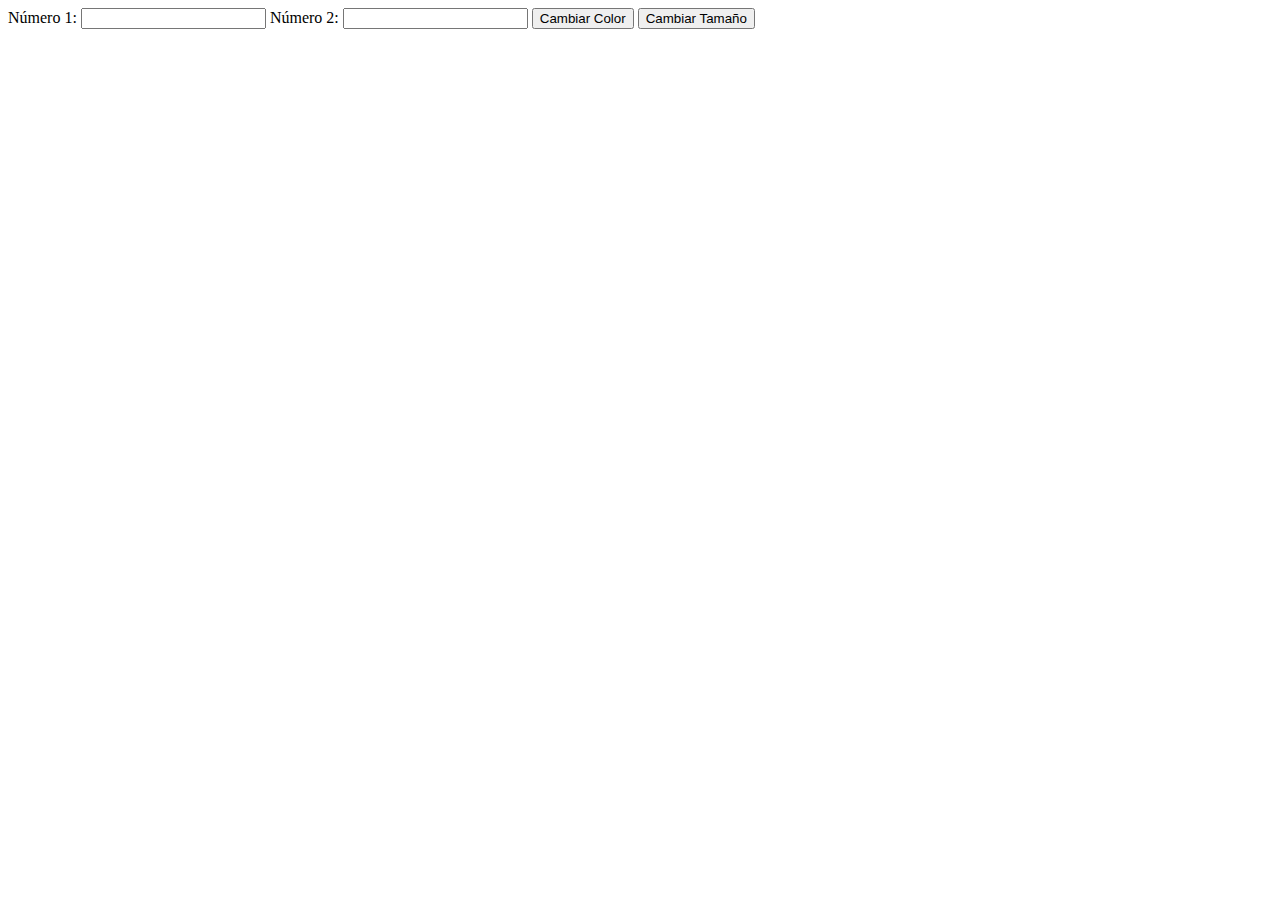
==== pages/calculadora.html @ 581a6a45 "Taller 5" ====
<!DOCTYPE html>
<html lang="en">
<head>
    <meta charset="UTF-8">
    <meta name="viewport" content="width=device-width, initial-scale=1.0">
    <title>Document</title>
    <script>
        function cambiarTexto(idElemento){

        }
    </script>
</head>
<body>
    <header></header>
    <nav></nav>
    <section>
        <label id="idlabelnumero1" for="idnumero1">Número 1:</label>
        <input id="idnumero1" type="number">
        <label for="idnumero2">Número 2:</label>
        <input id="idnumero2" type="number">

        <button onclick="document.getElementById('idlabelnumero1').style.color='red'">Cambiar Color</button>
        <button onclick="document.getElementById('idlabelnumero1').style.fontSize='20px'">Cambiar Tamaño</button>
    </section>
    <footer></footer>
    
</body>
</html>
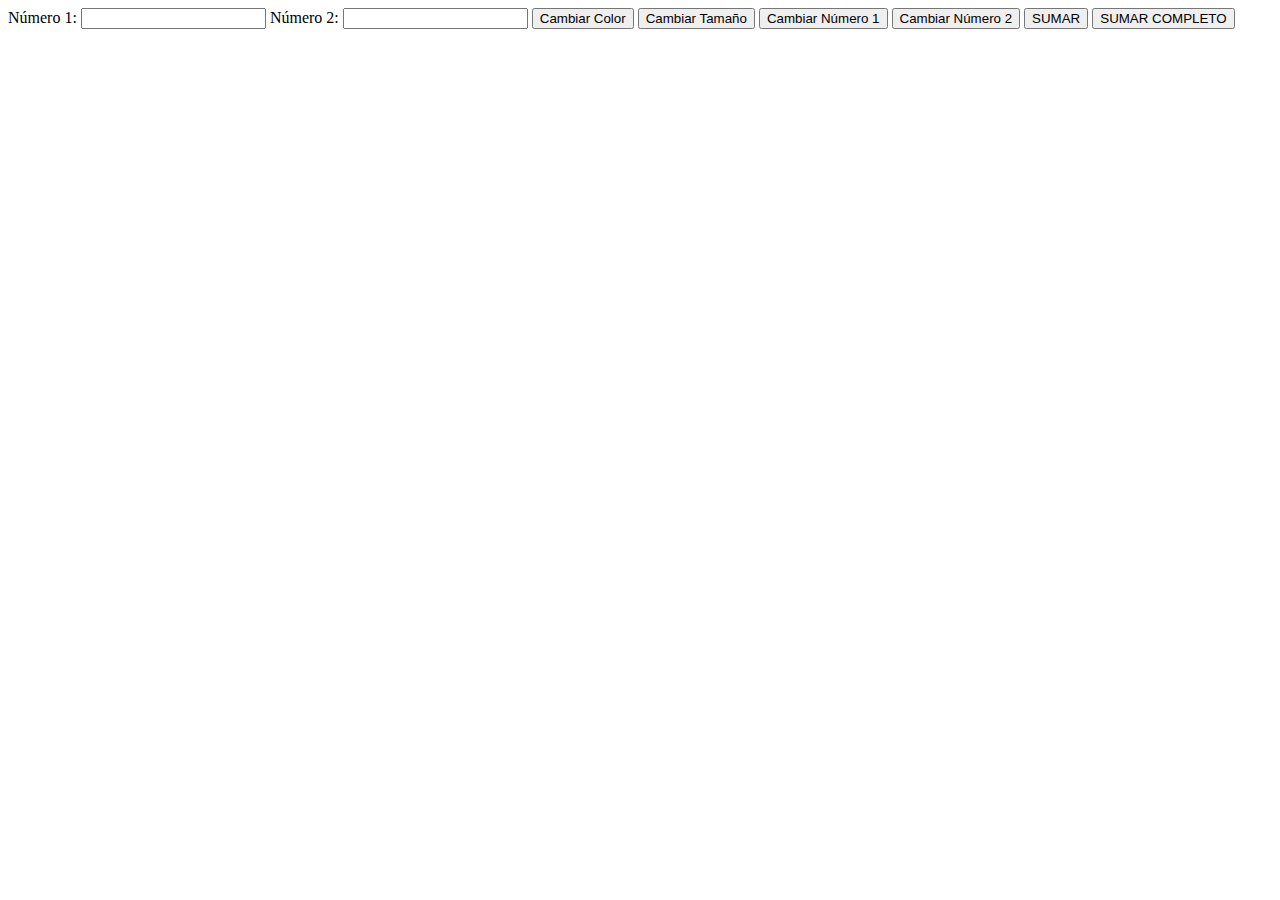
==== commit 00d9af9f: "Taller6" ====
--- a/pages/calculadora.html
+++ b/pages/calculadora.html
@@ -6,8 +6,24 @@
     <title>Document</title>
     <script>
         function cambiarTexto(idElemento){
+            document.getElementById(idElemento).style.background="yellow";
+            document.getElementById(idElemento).style.fontSize="30px";
 
         }
+
+        function sumar(numero1, numero2){
+            var total = numero1+numero2
+            console.log(total)
+        }
+        function sumarCompleto(numero1, numero2){
+           var num1 = parseInt(document.getElementById('idnumero1').value);
+            var num2= parseInt(document.getElementById('idnumero2').value);
+            var total = num1+num2;
+            console.log(total);
+
+        }
+
+
     </script>
 </head>
 <body>
@@ -16,11 +32,17 @@
     <section>
         <label id="idlabelnumero1" for="idnumero1">Número 1:</label>
         <input id="idnumero1" type="number">
-        <label for="idnumero2">Número 2:</label>
+        <label id="idlabelnumero2" for="idnumero2">Número 2:</label>
         <input id="idnumero2" type="number">
 
         <button onclick="document.getElementById('idlabelnumero1').style.color='red'">Cambiar Color</button>
         <button onclick="document.getElementById('idlabelnumero1').style.fontSize='20px'">Cambiar Tamaño</button>
+    
+        <button onclick="cambiarTexto('idlabelnumero1')">Cambiar Número 1</button>
+        <button onclick="cambiarTexto('idlabelnumero2')">Cambiar Número 2</button>
+   
+        <button onclick="sumar(document.getElementById('idnumero1').value,document.getElementById('idnumero2').value)">SUMAR</button>
+        <button onclick="sumarCompleto()">SUMAR COMPLETO</button>
     </section>
     <footer></footer>
     
